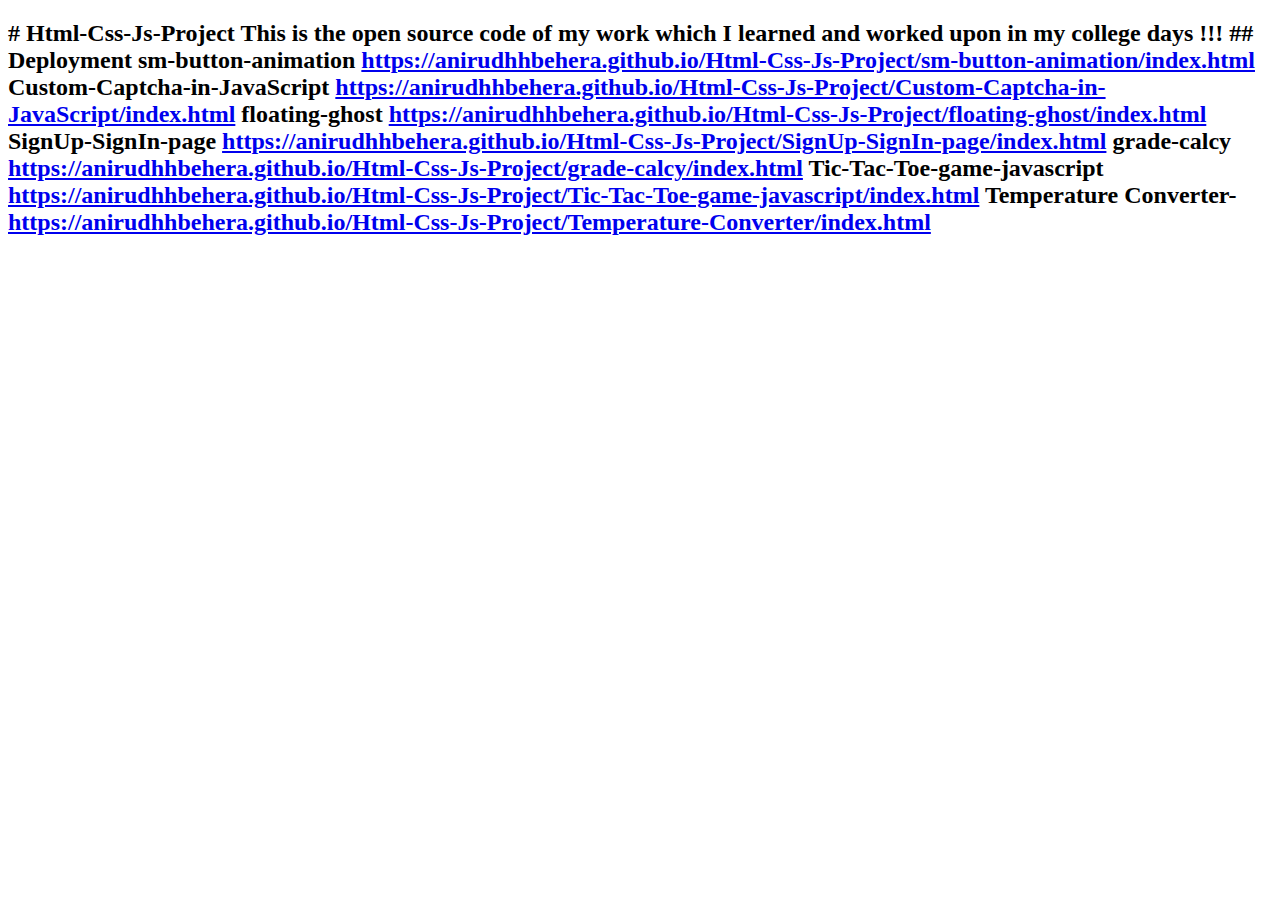
==== index.html @ 26952b04 "Update index.html" ====
<!DOCTYPE html>
<html lang="en">
<head>
    <meta charset="UTF-8">
    <meta name="viewport" content="width=device-width, initial-scale=1.0">
    <title></title>
</head>
<body>
    <h2># Html-Css-Js-Project
        This is the open source code of my work which I learned and worked upon in my college days !!!
        
        ## Deployment
        sm-button-animation <a href="https://anirudhhbehera.github.io/Html-Css-Js-Project/sm-button-animation/index.html">https://anirudhhbehera.github.io/Html-Css-Js-Project/sm-button-animation/index.html</a>
        
        Custom-Captcha-in-JavaScript <a href="https://anirudhhbehera.github.io/Html-Css-Js-Project/Custom-Captcha-in-JavaScript/index.html">https://anirudhhbehera.github.io/Html-Css-Js-Project/Custom-Captcha-in-JavaScript/index.html</a>
        
        floating-ghost	<a href="https://anirudhhbehera.github.io/Html-Css-Js-Project/floating-ghost/index.html">https://anirudhhbehera.github.io/Html-Css-Js-Project/floating-ghost/index.html</a>
        
        SignUp-SignIn-page	<a href="https://anirudhhbehera.github.io/Html-Css-Js-Project/SignUp-SignIn-page/index.html">https://anirudhhbehera.github.io/Html-Css-Js-Project/SignUp-SignIn-page/index.html</a>
        
        grade-calcy	<a href="https://anirudhhbehera.github.io/Html-Css-Js-Project/grade-calcy/index.html">https://anirudhhbehera.github.io/Html-Css-Js-Project/grade-calcy/index.html</a>
        
        Tic-Tac-Toe-game-javascript	<a href="https://anirudhhbehera.github.io/Html-Css-Js-Project/Tic-Tac-Toe-game-javascript/index.html">https://anirudhhbehera.github.io/Html-Css-Js-Project/Tic-Tac-Toe-game-javascript/index.html</a>
        
        Temperature Converter-<a href="https://anirudhhbehera.github.io/Html-Css-Js-Project/Temperature-Converter/index.html">https://anirudhhbehera.github.io/Html-Css-Js-Project/Temperature-Converter/index.html</a></h2>
</body>
</html>
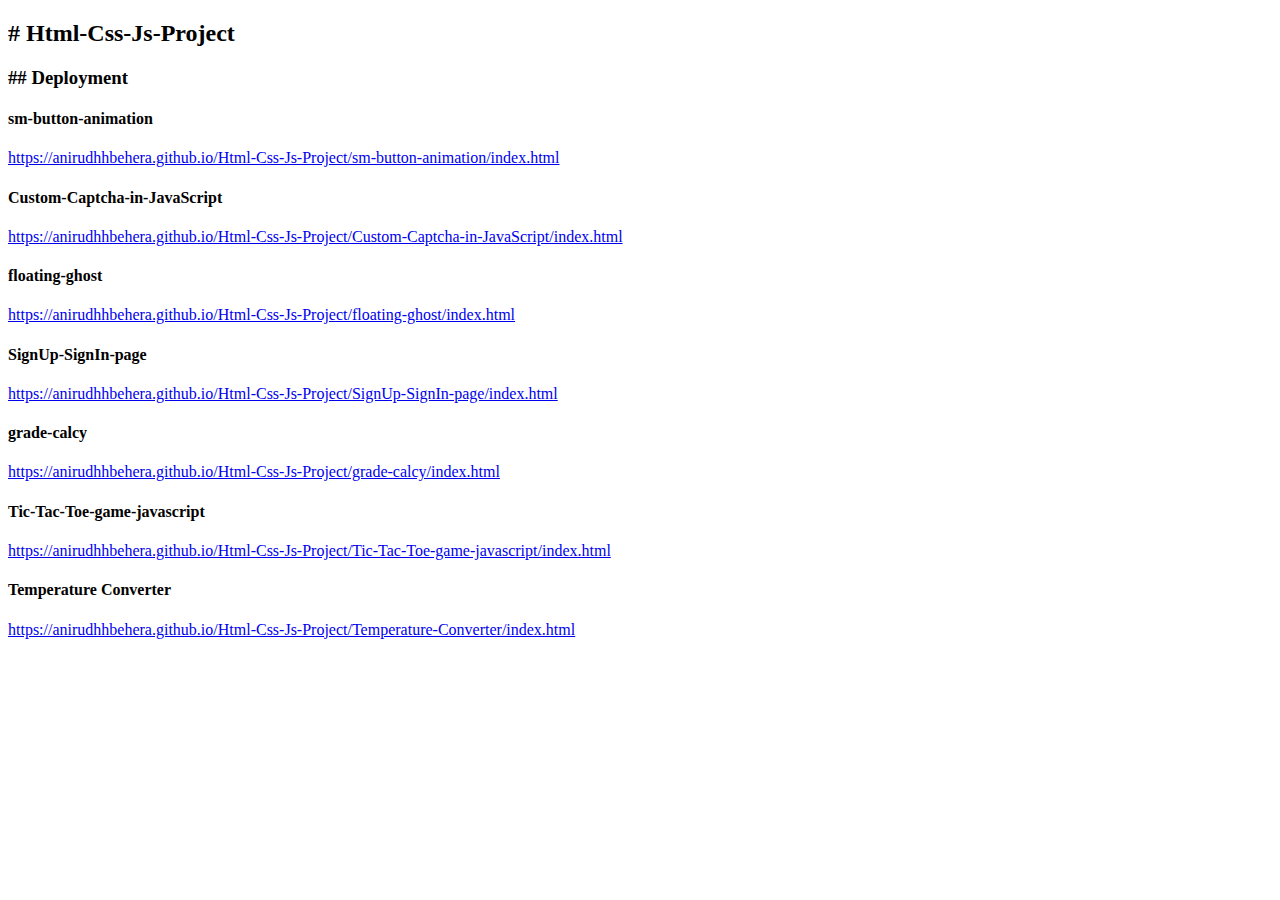
==== commit db53458e: "Update index.html" ====
--- a/index.html
+++ b/index.html
@@ -6,22 +6,22 @@
     <title></title>
 </head>
 <body>
-    <h2># Html-Css-Js-Project
-        This is the open source code of my work which I learned and worked upon in my college days !!!
+    <h2># Html-Css-Js-Project</h2>
         
-        ## Deployment
-        sm-button-animation <a href="https://anirudhhbehera.github.io/Html-Css-Js-Project/sm-button-animation/index.html">https://anirudhhbehera.github.io/Html-Css-Js-Project/sm-button-animation/index.html</a>
         
-        Custom-Captcha-in-JavaScript <a href="https://anirudhhbehera.github.io/Html-Css-Js-Project/Custom-Captcha-in-JavaScript/index.html">https://anirudhhbehera.github.io/Html-Css-Js-Project/Custom-Captcha-in-JavaScript/index.html</a>
+<h3>## Deployment</h3>
+        <h4>sm-button-animation</h4> <a href="https://anirudhhbehera.github.io/Html-Css-Js-Project/sm-button-animation/index.html">https://anirudhhbehera.github.io/Html-Css-Js-Project/sm-button-animation/index.html</a>
         
-        floating-ghost	<a href="https://anirudhhbehera.github.io/Html-Css-Js-Project/floating-ghost/index.html">https://anirudhhbehera.github.io/Html-Css-Js-Project/floating-ghost/index.html</a>
+        <h4>Custom-Captcha-in-JavaScript</h4> <a href="https://anirudhhbehera.github.io/Html-Css-Js-Project/Custom-Captcha-in-JavaScript/index.html">https://anirudhhbehera.github.io/Html-Css-Js-Project/Custom-Captcha-in-JavaScript/index.html</a>
         
-        SignUp-SignIn-page	<a href="https://anirudhhbehera.github.io/Html-Css-Js-Project/SignUp-SignIn-page/index.html">https://anirudhhbehera.github.io/Html-Css-Js-Project/SignUp-SignIn-page/index.html</a>
+        <h4>floating-ghost</h4>	<a href="https://anirudhhbehera.github.io/Html-Css-Js-Project/floating-ghost/index.html">https://anirudhhbehera.github.io/Html-Css-Js-Project/floating-ghost/index.html</a>
         
-        grade-calcy	<a href="https://anirudhhbehera.github.io/Html-Css-Js-Project/grade-calcy/index.html">https://anirudhhbehera.github.io/Html-Css-Js-Project/grade-calcy/index.html</a>
+        <h4>SignUp-SignIn-page</h4>	<a href="https://anirudhhbehera.github.io/Html-Css-Js-Project/SignUp-SignIn-page/index.html">https://anirudhhbehera.github.io/Html-Css-Js-Project/SignUp-SignIn-page/index.html</a>
         
-        Tic-Tac-Toe-game-javascript	<a href="https://anirudhhbehera.github.io/Html-Css-Js-Project/Tic-Tac-Toe-game-javascript/index.html">https://anirudhhbehera.github.io/Html-Css-Js-Project/Tic-Tac-Toe-game-javascript/index.html</a>
+        <h4>grade-calcy</h4> <a href="https://anirudhhbehera.github.io/Html-Css-Js-Project/grade-calcy/index.html">https://anirudhhbehera.github.io/Html-Css-Js-Project/grade-calcy/index.html</a>
         
-        Temperature Converter-<a href="https://anirudhhbehera.github.io/Html-Css-Js-Project/Temperature-Converter/index.html">https://anirudhhbehera.github.io/Html-Css-Js-Project/Temperature-Converter/index.html</a></h2>
+        <h4>Tic-Tac-Toe-game-javascript</h4>	<a href="https://anirudhhbehera.github.io/Html-Css-Js-Project/Tic-Tac-Toe-game-javascript/index.html">https://anirudhhbehera.github.io/Html-Css-Js-Project/Tic-Tac-Toe-game-javascript/index.html</a>
+        
+        <h4>Temperature Converter</h4> <a href="https://anirudhhbehera.github.io/Html-Css-Js-Project/Temperature-Converter/index.html">https://anirudhhbehera.github.io/Html-Css-Js-Project/Temperature-Converter/index.html</a>
 </body>
 </html>
